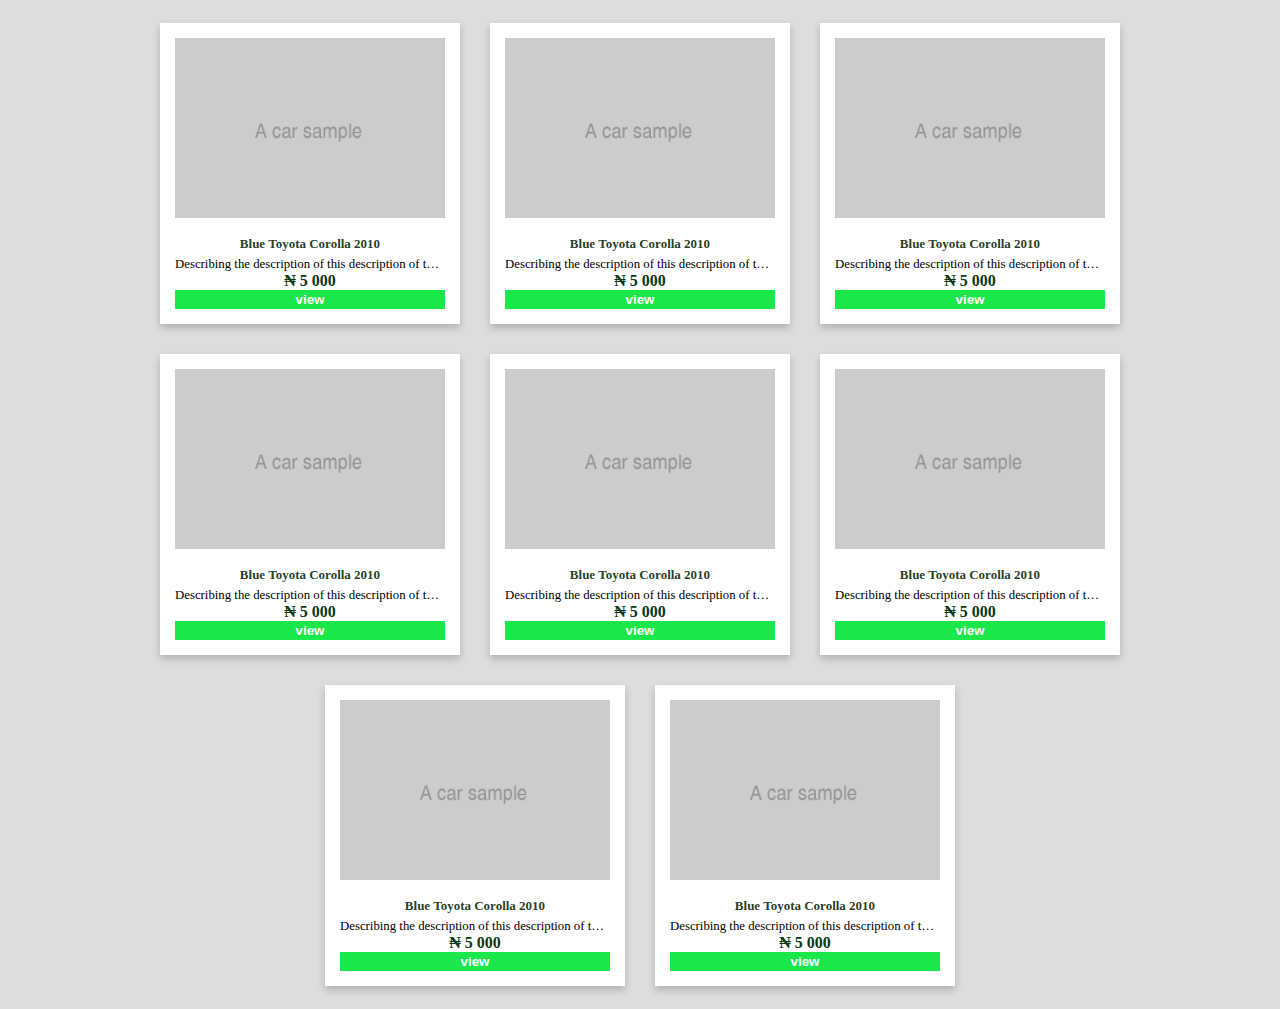
==== index.html @ d6eba3f3 "feature(view-cars):create cars view page" ====
<!DOCTYPE html>
<html lang="en">
  <head>
    <meta charset="UTF-8">
    <meta name="viewport" content="width=device-width, initial-scale=1.0">
    <meta http-equiv="X-UA-Compatible" content="ie=edge">
    <link rel="stylesheet" href="./index.css">
    <title>Auto-Mart</title>
  </head>
  <body>
    <div data-car="list" class="cars">
      <div class="card" data-car="card">
        <img src="./sample_car.png" alt="car photo" />
        <h3 class="summary">Blue Toyota Corolla 2010</h3>
        <span class="description">Describing the description of this description
          of this
          description
          of this description of this description of this description of this
          description of this description of this description of this
          description of this description of this description of this
          description of this description of this description of this
          description of this description of this description of this
          description of this description of this description of this
          description of this description of this description of this
          description of this description of this description of this
          description of this description of this description of this
          description of this description of this description of this
          description of this description of this description of this
          description of this description of this description of this
          description of this description of this description of this
          description of this description of this description of this
          description of this description
        </span>
        <span class="price">₦ 5 000</span>
        <button>view</button>
      </div>
      <div class="card" data-car="card">
        <img src="./sample_car.png" alt="car photo" />
        <h3 class="summary">Blue Toyota Corolla 2010</h3>
        <span class="description">Describing the description of this description
          of this
          description
          of this description of this description of this description of this
          description of this description of this description of this
          description of this description of this description of this
          description of this description of this description of this
          description of this description of this description of this
          description of this description of this description of this
          description of this description of this description of this
          description of this description of this description of this
          description of this description of this description of this
          description of this description of this description of this
          description of this description of this description of this
          description of this description of this description of this
          description of this description of this description of this
          description of this description of this description of this
          description of this description
        </span>
        <span class="price">₦ 5 000</span>
        <button>view</button>
      </div>
      <div class="card" data-car="card">
        <img src="./sample_car.png" alt="car photo" />
        <h3 class="summary">Blue Toyota Corolla 2010</h3>
        <span class="description">Describing the description of this description
          of this
          description
          of this description of this description of this description of this
          description of this description of this description of this
          description of this description of this description of this
          description of this description of this description of this
          description of this description of this description of this
          description of this description of this description of this
          description of this description of this description of this
          description of this description of this description of this
          description of this description of this description of this
          description of this description of this description of this
          description of this description of this description of this
          description of this description of this description of this
          description of this description of this description of this
          description of this description of this description of this
          description of this description
        </span>
        <span class="price">₦ 5 000</span>
        <button>view</button>
      </div>
      <div class="card" data-car="card">
        <img src="./sample_car.png" alt="car photo" />
        <h3 class="summary">Blue Toyota Corolla 2010</h3>
        <span class="description">Describing the description of this description
          of this
          description
          of this description of this description of this description of this
          description of this description of this description of this
          description of this description of this description of this
          description of this description of this description of this
          description of this description of this description of this
          description of this description of this description of this
          description of this description of this description of this
          description of this description of this description of this
          description of this description of this description of this
          description of this description of this description of this
          description of this description of this description of this
          description of this description of this description of this
          description of this description of this description of this
          description of this description of this description of this
          description of this description
        </span>
        <span class="price">₦ 5 000</span>
        <button>view</button>
      </div>
      <div class="card" data-car="card">
        <img src="./sample_car.png" alt="car photo" />
        <h3 class="summary">Blue Toyota Corolla 2010</h3>
        <span class="description">Describing the description of this description
          of this
          description
          of this description of this description of this description of this
          description of this description of this description of this
          description of this description of this description of this
          description of this description of this description of this
          description of this description of this description of this
          description of this description of this description of this
          description of this description of this description of this
          description of this description of this description of this
          description of this description of this description of this
          description of this description of this description of this
          description of this description of this description of this
          description of this description of this description of this
          description of this description of this description of this
          description of this description of this description of this
          description of this description
        </span>
        <span class="price">₦ 5 000</span>
        <button>view</button>
      </div>
      <div class="card" data-car="card">
        <img src="./sample_car.png" alt="car photo" />
        <h3 class="summary">Blue Toyota Corolla 2010</h3>
        <span class="description">Describing the description of this description
          of this
          description
          of this description of this description of this description of this
          description of this description of this description of this
          description of this description of this description of this
          description of this description of this description of this
          description of this description of this description of this
          description of this description of this description of this
          description of this description of this description of this
          description of this description of this description of this
          description of this description of this description of this
          description of this description of this description of this
          description of this description of this description of this
          description of this description of this description of this
          description of this description of this description of this
          description of this description of this description of this
          description of this description
        </span>
        <span class="price">₦ 5 000</span>
        <button>view</button>
      </div>
      <div class="card" data-car="card">
        <img src="./sample_car.png" alt="car photo" />
        <h3 class="summary">Blue Toyota Corolla 2010</h3>
        <span class="description">Describing the description of this description
          of this
          description
          of this description of this description of this description of this
          description of this description of this description of this
          description of this description of this description of this
          description of this description of this description of this
          description of this description of this description of this
          description of this description of this description of this
          description of this description of this description of this
          description of this description of this description of this
          description of this description of this description of this
          description of this description of this description of this
          description of this description of this description of this
          description of this description of this description of this
          description of this description of this description of this
          description of this description of this description of this
          description of this description
        </span>
        <span class="price">₦ 5 000</span>
        <button>view</button>
      </div>
      <div class="card" data-car="card">
        <img src="./sample_car.png" alt="car photo" />
        <h3 class="summary">Blue Toyota Corolla 2010</h3>
        <span class="description">Describing the description of this description
          of this
          description
          of this description of this description of this description of this
          description of this description of this description of this
          description of this description of this description of this
          description of this description of this description of this
          description of this description of this description of this
          description of this description of this description of this
          description of this description of this description of this
          description of this description of this description of this
          description of this description of this description of this
          description of this description of this description of this
          description of this description of this description of this
          description of this description of this description of this
          description of this description of this description of this
          description of this description of this description of this
          description of this description
        </span>
        <span class="price">₦ 5 000</span>
        <button>view</button>
      </div>
    </div>

    <script type="module" src="./index.js"></script>
  </body>
</html>
---- index.css ----
* {
  box-sizing: border-box;
}
body {
  background: #ddd;
}
h1,
h2,
h3 {
  color: rgba(8, 37, 8, 0.9);
  width: 100%;
  text-align: center;
}
button:hover {
  opacity: 0.9;
}
button {
  width: 100%;
  background: #1ae84a;
  color: white;
  font-weight: bold;
  border: none;
  padding: 2px;
}
.summary {
  font-size: small;
  padding: 5px;
  margin-bottom: 0px;
  padding: 5px;
}
.card {
  display: flex;
  flex-direction: column;
  width: 300px;
  box-shadow: 0 4px 8px 0 rgba(0, 0, 0, 0.2);
  background: white;
  margin: 15px;
  padding: 15px;
}
.card:hover {
  box-shadow: 0 8px 16px 0 rgba(0, 0, 0, 0.2);
}
.cars {
  display: flex;
  flex-wrap: wrap;
  justify-content: center;
}
.dummy {
  display: none;
}
.description {
  overflow: hidden;
  text-overflow: ellipsis;
  white-space: nowrap;
  font-size: 0.8em;
}
img {
  height: 180px;
}
.price {
  text-align: center;
  font-weight: bold;
  color: #083814;
}
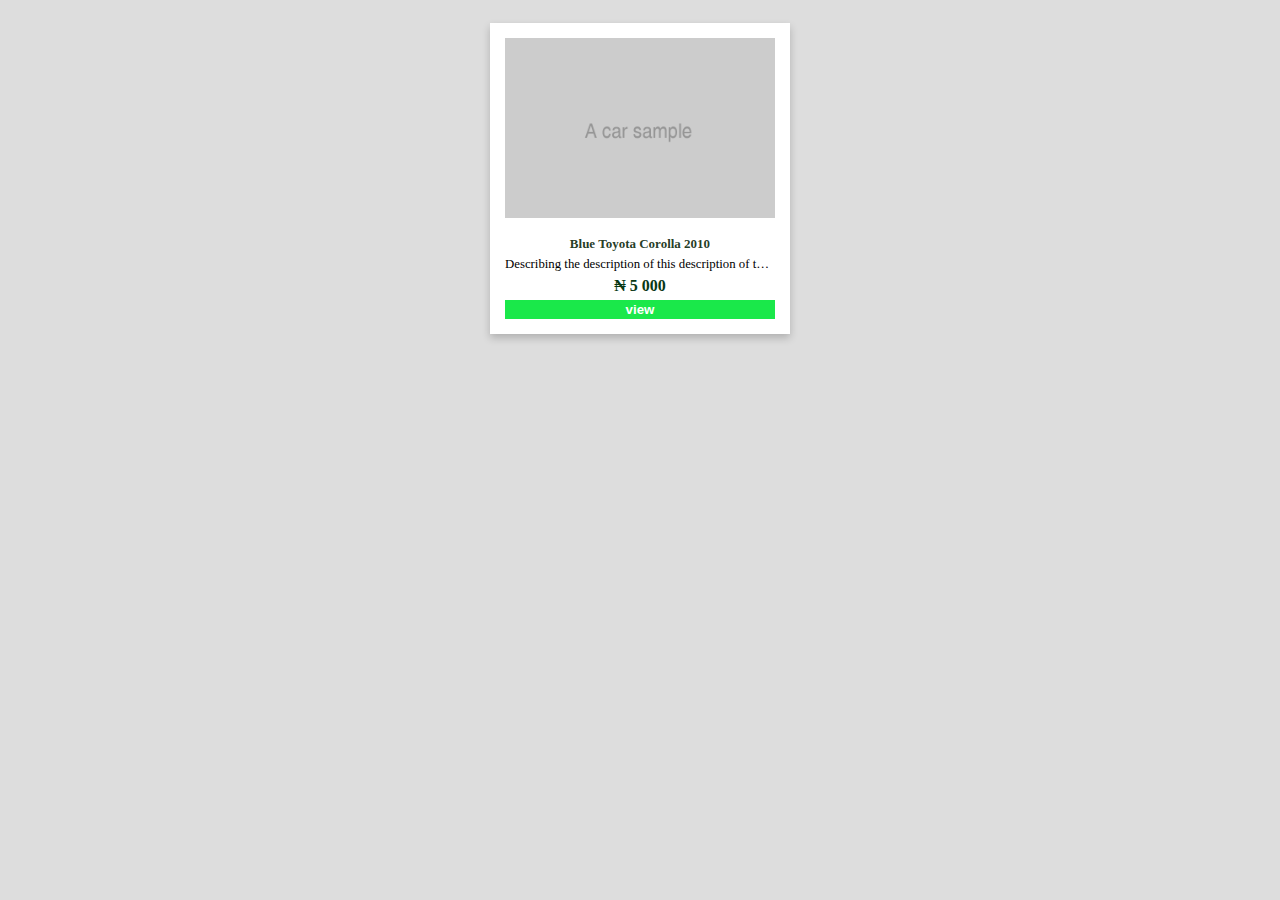
==== commit 82722376: "feature(view-car):display specific car" ====
--- a/index.html
+++ b/index.html
@@ -12,199 +12,8 @@
       <div class="card" data-car="card">
         <img src="./sample_car.png" alt="car photo" />
         <h3 class="summary">Blue Toyota Corolla 2010</h3>
-        <span class="description">Describing the description of this description
-          of this
-          description
-          of this description of this description of this description of this
-          description of this description of this description of this
-          description of this description of this description of this
-          description of this description of this description of this
-          description of this description of this description of this
-          description of this description of this description of this
-          description of this description of this description of this
-          description of this description of this description of this
-          description of this description of this description of this
-          description of this description of this description of this
-          description of this description of this description of this
-          description of this description of this description of this
-          description of this description of this description of this
-          description of this description of this description of this
-          description of this description
-        </span>
-        <span class="price">₦ 5 000</span>
-        <button>view</button>
-      </div>
-      <div class="card" data-car="card">
-        <img src="./sample_car.png" alt="car photo" />
-        <h3 class="summary">Blue Toyota Corolla 2010</h3>
-        <span class="description">Describing the description of this description
-          of this
-          description
-          of this description of this description of this description of this
-          description of this description of this description of this
-          description of this description of this description of this
-          description of this description of this description of this
-          description of this description of this description of this
-          description of this description of this description of this
-          description of this description of this description of this
-          description of this description of this description of this
-          description of this description of this description of this
-          description of this description of this description of this
-          description of this description of this description of this
-          description of this description of this description of this
-          description of this description of this description of this
-          description of this description of this description of this
-          description of this description
-        </span>
-        <span class="price">₦ 5 000</span>
-        <button>view</button>
-      </div>
-      <div class="card" data-car="card">
-        <img src="./sample_car.png" alt="car photo" />
-        <h3 class="summary">Blue Toyota Corolla 2010</h3>
-        <span class="description">Describing the description of this description
-          of this
-          description
-          of this description of this description of this description of this
-          description of this description of this description of this
-          description of this description of this description of this
-          description of this description of this description of this
-          description of this description of this description of this
-          description of this description of this description of this
-          description of this description of this description of this
-          description of this description of this description of this
-          description of this description of this description of this
-          description of this description of this description of this
-          description of this description of this description of this
-          description of this description of this description of this
-          description of this description of this description of this
-          description of this description of this description of this
-          description of this description
-        </span>
-        <span class="price">₦ 5 000</span>
-        <button>view</button>
-      </div>
-      <div class="card" data-car="card">
-        <img src="./sample_car.png" alt="car photo" />
-        <h3 class="summary">Blue Toyota Corolla 2010</h3>
-        <span class="description">Describing the description of this description
-          of this
-          description
-          of this description of this description of this description of this
-          description of this description of this description of this
-          description of this description of this description of this
-          description of this description of this description of this
-          description of this description of this description of this
-          description of this description of this description of this
-          description of this description of this description of this
-          description of this description of this description of this
-          description of this description of this description of this
-          description of this description of this description of this
-          description of this description of this description of this
-          description of this description of this description of this
-          description of this description of this description of this
-          description of this description of this description of this
-          description of this description
-        </span>
-        <span class="price">₦ 5 000</span>
-        <button>view</button>
-      </div>
-      <div class="card" data-car="card">
-        <img src="./sample_car.png" alt="car photo" />
-        <h3 class="summary">Blue Toyota Corolla 2010</h3>
-        <span class="description">Describing the description of this description
-          of this
-          description
-          of this description of this description of this description of this
-          description of this description of this description of this
-          description of this description of this description of this
-          description of this description of this description of this
-          description of this description of this description of this
-          description of this description of this description of this
-          description of this description of this description of this
-          description of this description of this description of this
-          description of this description of this description of this
-          description of this description of this description of this
-          description of this description of this description of this
-          description of this description of this description of this
-          description of this description of this description of this
-          description of this description of this description of this
-          description of this description
-        </span>
-        <span class="price">₦ 5 000</span>
-        <button>view</button>
-      </div>
-      <div class="card" data-car="card">
-        <img src="./sample_car.png" alt="car photo" />
-        <h3 class="summary">Blue Toyota Corolla 2010</h3>
-        <span class="description">Describing the description of this description
-          of this
-          description
-          of this description of this description of this description of this
-          description of this description of this description of this
-          description of this description of this description of this
-          description of this description of this description of this
-          description of this description of this description of this
-          description of this description of this description of this
-          description of this description of this description of this
-          description of this description of this description of this
-          description of this description of this description of this
-          description of this description of this description of this
-          description of this description of this description of this
-          description of this description of this description of this
-          description of this description of this description of this
-          description of this description of this description of this
-          description of this description
-        </span>
-        <span class="price">₦ 5 000</span>
-        <button>view</button>
-      </div>
-      <div class="card" data-car="card">
-        <img src="./sample_car.png" alt="car photo" />
-        <h3 class="summary">Blue Toyota Corolla 2010</h3>
-        <span class="description">Describing the description of this description
-          of this
-          description
-          of this description of this description of this description of this
-          description of this description of this description of this
-          description of this description of this description of this
-          description of this description of this description of this
-          description of this description of this description of this
-          description of this description of this description of this
-          description of this description of this description of this
-          description of this description of this description of this
-          description of this description of this description of this
-          description of this description of this description of this
-          description of this description of this description of this
-          description of this description of this description of this
-          description of this description of this description of this
-          description of this description of this description of this
-          description of this description
-        </span>
-        <span class="price">₦ 5 000</span>
-        <button>view</button>
-      </div>
-      <div class="card" data-car="card">
-        <img src="./sample_car.png" alt="car photo" />
-        <h3 class="summary">Blue Toyota Corolla 2010</h3>
-        <span class="description">Describing the description of this description
-          of this
-          description
-          of this description of this description of this description of this
-          description of this description of this description of this
-          description of this description of this description of this
-          description of this description of this description of this
-          description of this description of this description of this
-          description of this description of this description of this
-          description of this description of this description of this
-          description of this description of this description of this
-          description of this description of this description of this
-          description of this description of this description of this
-          description of this description of this description of this
-          description of this description of this description of this
-          description of this description of this description of this
-          description of this description of this description of this
-          description of this description
+        <span class="description">
+          Describing the description of this description of this description
         </span>
         <span class="price">₦ 5 000</span>
         <button>view</button>
--- a/index.css
+++ b/index.css
@@ -53,6 +53,8 @@
   text-overflow: ellipsis;
   white-space: nowrap;
   font-size: 0.8em;
+  height: 1.6em;
+  text-align: center;
 }
 img {
   height: 180px;
@@ -61,4 +63,5 @@
   text-align: center;
   font-weight: bold;
   color: #083814;
+  padding-bottom: 5px;
 }
